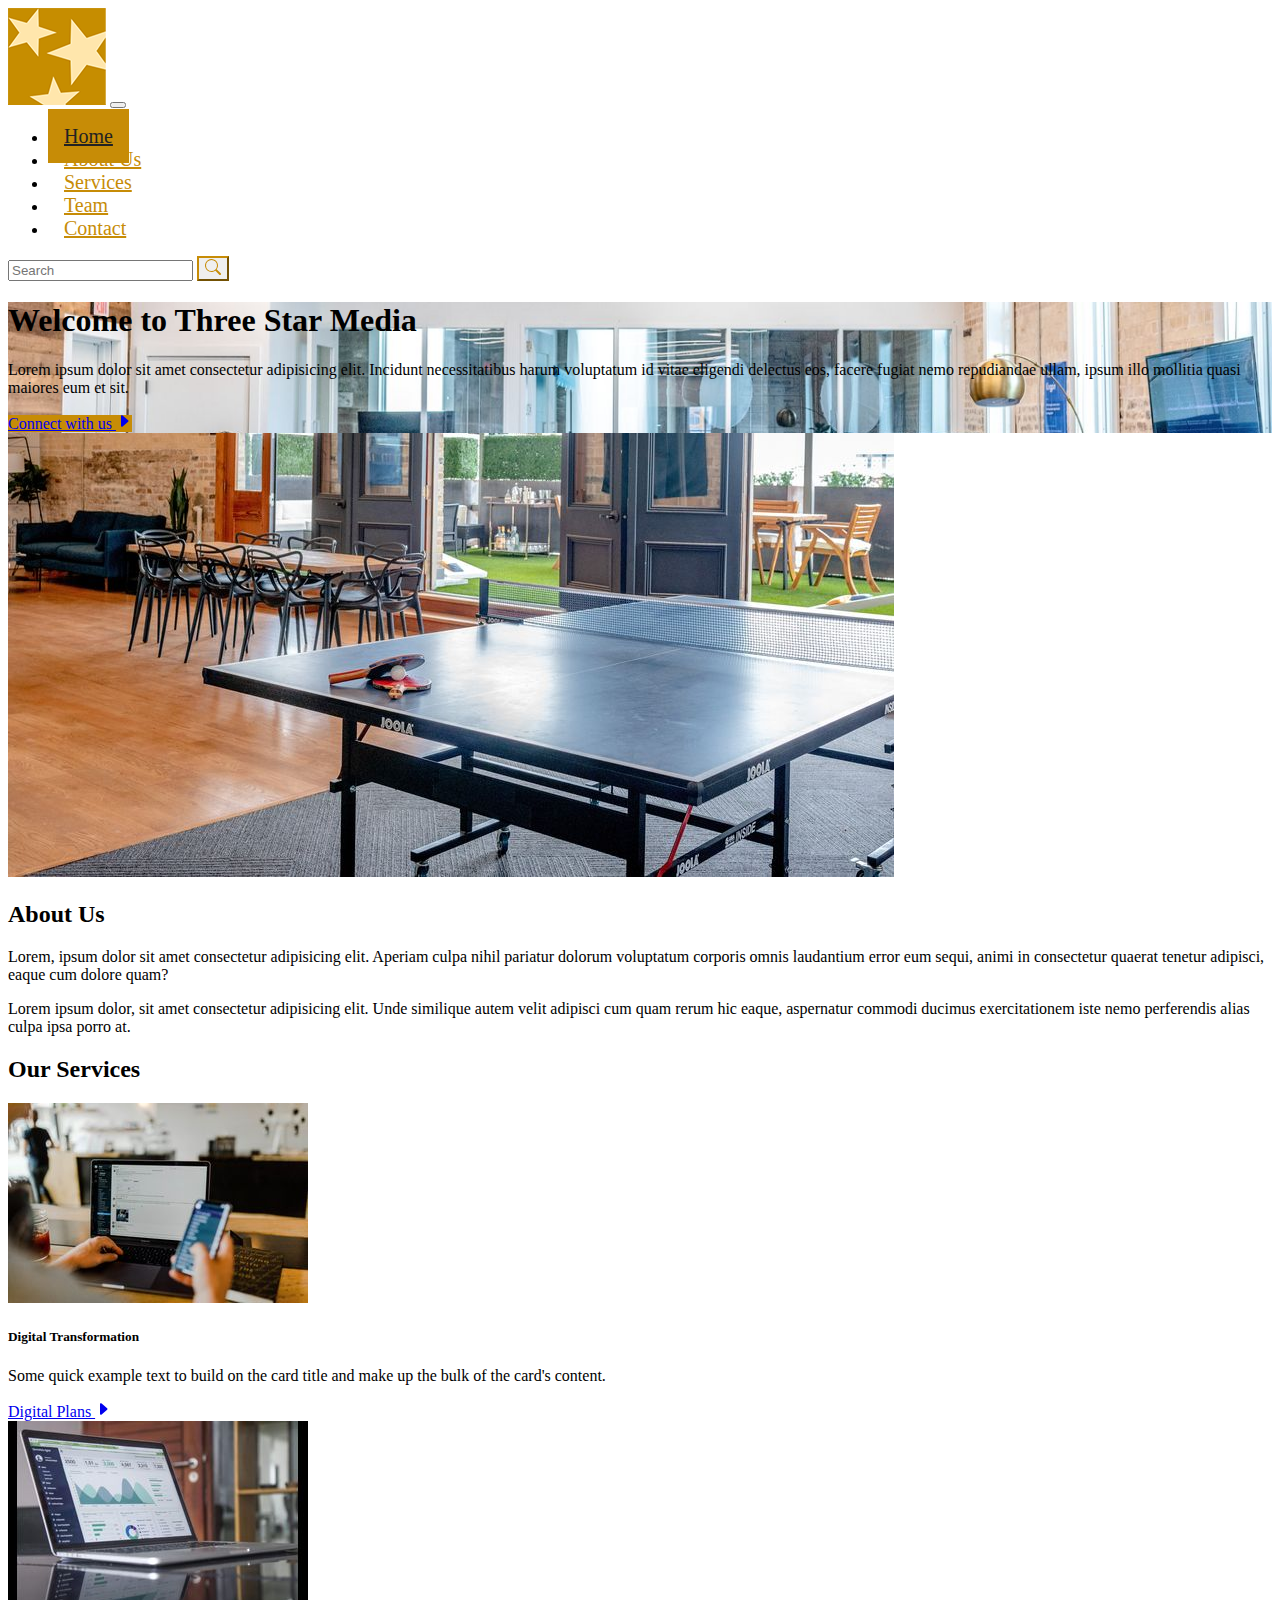
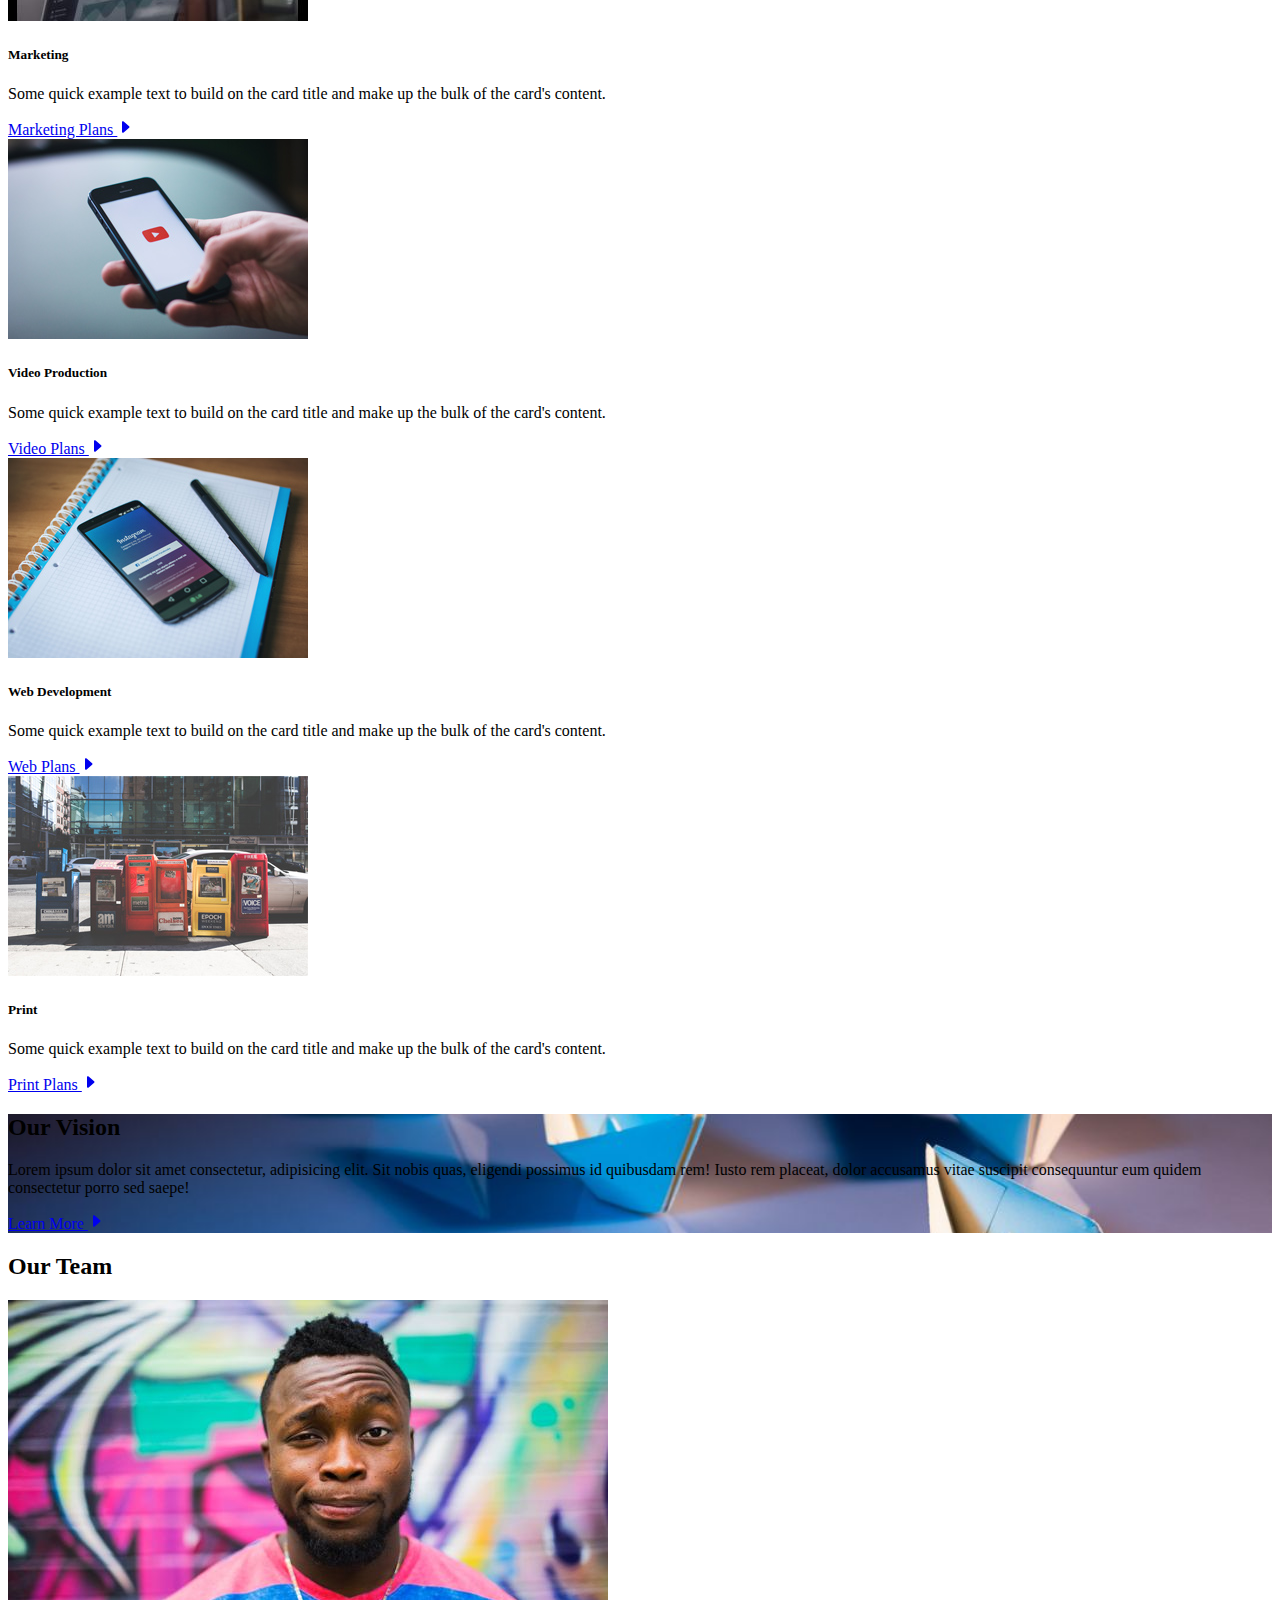
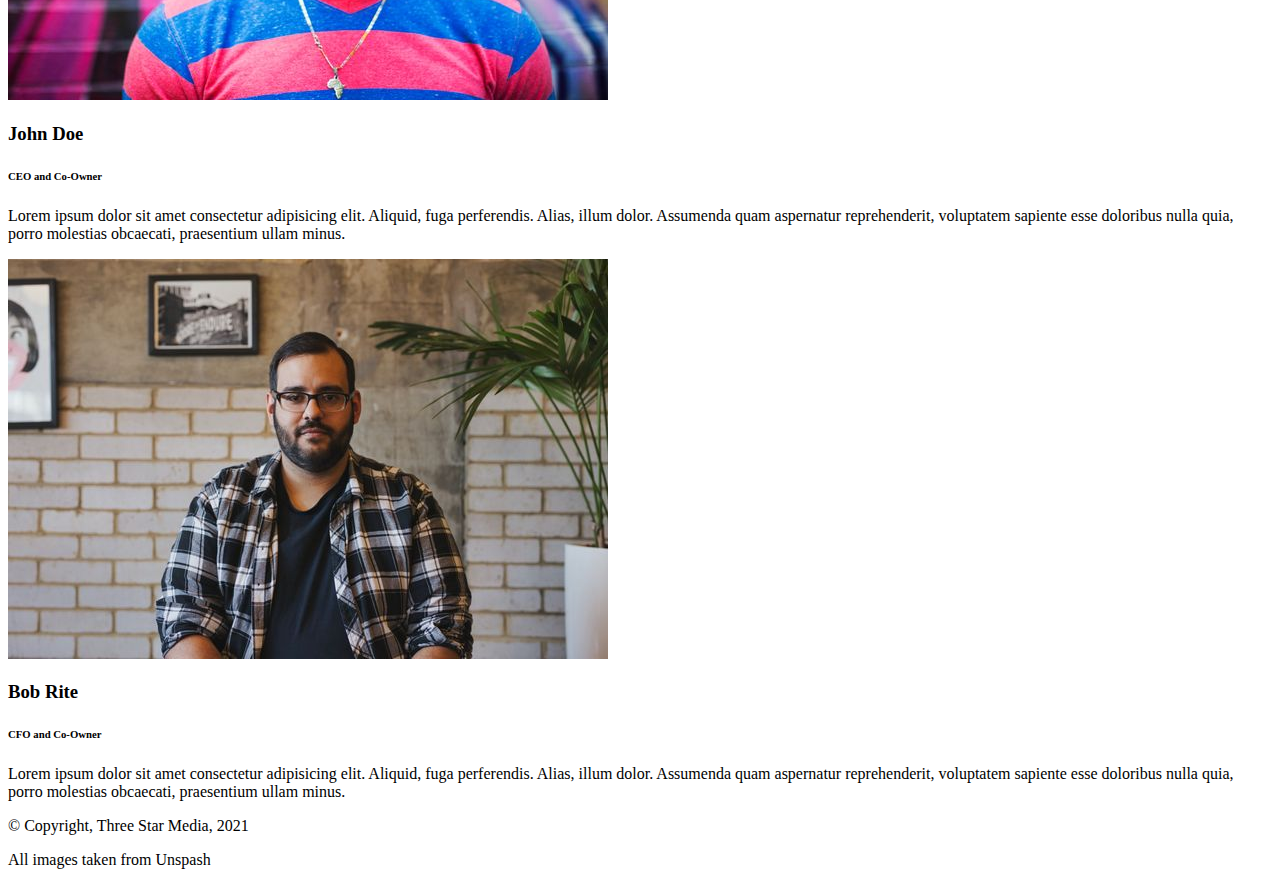
==== index.html @ 0e9509ab "Adds week 10 demo" ====
<!doctype html>
<html lang="en">

<head>
  <!-- Required meta tags -->
  <meta charset="utf-8">
  <meta name="viewport" content="width=device-width, initial-scale=1">

  <!-- Bootstrap CSS -->
  <link href="https://cdn.jsdelivr.net/npm/bootstrap@5.1.3/dist/css/bootstrap.min.css" rel="stylesheet" integrity="sha384-1BmE4kWBq78iYhFldvKuhfTAU6auU8tT94WrHftjDbrCEXSU1oBoqyl2QvZ6jIW3" crossorigin="anonymous">
  <link rel="stylesheet" href="css/main.css">
  <title>Three Star Media</title>
</head>

<body>
  <header class="bg-dark">
    <!--
      Change the expand-lg to -md 
      Change to navbar-dark bg-dark
    -->
    <nav class="navbar navbar-expand-md navbar-dark bg-dark">
      <!-- change container-fluid to container -->
      <div class="container-xl">
        <a class="navbar-brand" href="#"><img src="images/logo.png" alt="Three Star Media Logo"></a>
        <button class="navbar-toggler" type="button" data-bs-toggle="collapse" data-bs-target="#navbarSupportedContent" aria-controls="navbarSupportedContent" aria-expanded="false" aria-label="Toggle navigation">
          <span class="navbar-toggler-icon"></span>
        </button>
        <div class="collapse navbar-collapse" id="navbarSupportedContent">
          <ul class="navbar-nav me-auto mb-2 mb-lg-0">
            <li class="nav-item">
              <a class="nav-link active" aria-current="page" href="#">Home</a>
            </li>
            <li class="nav-item">
              <a class="nav-link text-primary" aria-current="page" href="#">About Us</a>
            </li>
            <li class="nav-item">
              <a class="nav-link text-primary" aria-current="page" href="#">Services</a>
            </li>
            <li class="nav-item">
              <a class="nav-link text-primary" aria-current="page" href="#">Team</a>
            </li>
            <li class="nav-item">
              <a class="nav-link text-primary" aria-current="page" href="#">Contact</a>
            </li>
          </ul>
          <form class="d-flex">
            <!-- Remove me-2 margin 
              Add rounded-0-->
            <input class="form-control rounded-0" type="search" placeholder="Search" aria-label="Search">
            <!-- Add btn-outline-primary rounded-0 -->
            <button class="btn btn-outline-primary rounded-0" type="submit">
              <svg xmlns="http://www.w3.org/2000/svg" width="16" height="16" fill="currentColor" class="bi bi-search" viewBox="0 0 16 16">
                <path d="M11.742 10.344a6.5 6.5 0 1 0-1.397 1.398h-.001c.03.04.062.078.098.115l3.85 3.85a1 1 0 0 0 1.415-1.414l-3.85-3.85a1.007 1.007 0 0 0-.115-.1zM12 6.5a5.5 5.5 0 1 1-11 0 5.5 5.5 0 0 1 11 0z" />
              </svg>
            </button>
          </form>
        </div>
      </div>
    </nav>
  </header>
  <main>
    <!-- **** Banner Section **** -->
    <section class="banner py-5">
      <div class="container banner-info bg-dark text-light bg-opacity-75 pt-4 pb-2">
        <h1 class="display-1">Welcome to Three Star Media</h1>
        <p>Lorem ipsum dolor sit amet consectetur adipisicing elit. Incidunt necessitatibus harum voluptatum id vitae eligendi delectus eos, facere fugiat nemo repudiandae ullam, ipsum illo mollitia quasi maiores eum et sit.</p>
        <a href="#" class="btn btn-primary text-dark">Connect with us <svg xmlns="http://www.w3.org/2000/svg" width="16" height="16" fill="currentColor" class="bi bi-caret-right-fill" viewBox="0 0 16 16">
            <path d="m12.14 8.753-5.482 4.796c-.646.566-1.658.106-1.658-.753V3.204a1 1 0 0 1 1.659-.753l5.48 4.796a1 1 0 0 1 0 1.506z" />
          </svg></a>
      </div>
    </section>
    <!-- **** About Us Section **** -->
    <section class="bg-secondary py-4">
      <div class="container-xl">
        <div class="row">
          <div class="col-sm">
            <img src="images/about-us.jpg" alt="image of the office ping pong table" class="img-fluid">
          </div>
          <div class="col-sm">
            <h2 class="display-4 fw-bold">About Us</h2>
            <p>Lorem, ipsum dolor sit amet consectetur adipisicing elit. Aperiam culpa nihil pariatur dolorum voluptatum corporis omnis laudantium error eum sequi, animi in consectetur quaerat tenetur adipisci, eaque cum dolore quam?</p>
            <p>Lorem ipsum dolor, sit amet consectetur adipisicing elit. Unde similique autem velit adipisci cum quam rerum hic eaque, aspernatur commodi ducimus exercitationem iste nemo perferendis alias culpa ipsa porro at.</p>
          </div>
        </div>
      </div>
    </section>
    <!-- **** Services Section **** -->
    <section class="container-xl my-4">
      <h2 class="display-4 fw-bold">Our Services</h2>
      <div class="row gy-4">
        <!-- add px-0 remove style -->
        <div class="col-md-6">
          <div class="card bg-secondary rounded-0 border-0 h-100">
            <img src="images/digital.jpg" class="card-img-top" alt="user on a laptop and smartphone">
            <div class="card-body">
              <h5 class="card-title">Digital Transformation</h5>
              <p class="card-text">Some quick example text to build on the card title and make up the bulk of the card's content.</p>
              <!-- add btn-dark text-center d-block  p-4 rounded-0 -->
              <a href="#" class="btn btn-dark text-center d-block p-4 rounded-0">Digital Plans <svg xmlns="http://www.w3.org/2000/svg" width="16" height="16" fill="currentColor" class="bi bi-caret-right-fill" viewBox="0 0 16 16">
                  <path d="m12.14 8.753-5.482 4.796c-.646.566-1.658.106-1.658-.753V3.204a1 1 0 0 1 1.659-.753l5.48 4.796a1 1 0 0 1 0 1.506z" />
                </svg></a>
            </div>
          </div>
        </div>
        <div class="col-md-6">
          <div class="card bg-secondary">
            <img src="images/marketing.jpg" class="card-img-top" alt="laptop on a glass table">
            <div class="card-body">
              <h5 class="card-title">Marketing</h5>
              <p class="card-text">Some quick example text to build on the card title and make up the bulk of the card's content.</p>
              <a href="#" class="btn btn-dark text-center d-block p-4 rounded-0">Marketing Plans <svg xmlns="http://www.w3.org/2000/svg" width="16" height="16" fill="currentColor" class="bi bi-caret-right-fill" viewBox="0 0 16 16">
                  <path d="m12.14 8.753-5.482 4.796c-.646.566-1.658.106-1.658-.753V3.204a1 1 0 0 1 1.659-.753l5.48 4.796a1 1 0 0 1 0 1.506z" />
                </svg></a>
            </div>
          </div>
        </div>
        <div class="col-md-4">
          <div class="card bg-secondary">
            <img src="images/video.jpg" class="card-img-top" alt="laptop on a glass table">
            <div class="card-body">
              <h5 class="card-title">Video Production</h5>
              <p class="card-text">Some quick example text to build on the card title and make up the bulk of the card's content.</p>
              <a href="#" class="btn btn-dark text-center d-block p-4 rounded-0">Video Plans <svg xmlns="http://www.w3.org/2000/svg" width="16" height="16" fill="currentColor" class="bi bi-caret-right-fill" viewBox="0 0 16 16">
                  <path d="m12.14 8.753-5.482 4.796c-.646.566-1.658.106-1.658-.753V3.204a1 1 0 0 1 1.659-.753l5.48 4.796a1 1 0 0 1 0 1.506z" />
                </svg></a>
            </div>
          </div>
        </div>
        <div class="col-md-4">
          <div class="card bg-secondary">
            <img src="images/web.jpg" class="card-img-top" alt="laptop on a glass table">
            <div class="card-body">
              <h5 class="card-title">Web Development</h5>
              <p class="card-text">Some quick example text to build on the card title and make up the bulk of the card's content.</p>
              <a href="#" class="btn btn-dark text-center d-block p-4 rounded-0">Web Plans <svg xmlns="http://www.w3.org/2000/svg" width="16" height="16" fill="currentColor" class="bi bi-caret-right-fill" viewBox="0 0 16 16">
                  <path d="m12.14 8.753-5.482 4.796c-.646.566-1.658.106-1.658-.753V3.204a1 1 0 0 1 1.659-.753l5.48 4.796a1 1 0 0 1 0 1.506z" />
                </svg></a>
            </div>
          </div>
        </div>
        <div class="col-md-4">
          <div class="card bg-secondary">
            <img src="images/print.jpg" class="card-img-top" alt="laptop on a glass table">
            <div class="card-body">
              <h5 class="card-title">Print</h5>
              <p class="card-text">Some quick example text to build on the card title and make up the bulk of the card's content.</p>
              <a href="#" class="btn btn-dark text-center d-block p-4 rounded-0">Print Plans <svg xmlns="http://www.w3.org/2000/svg" width="16" height="16" fill="currentColor" class="bi bi-caret-right-fill" viewBox="0 0 16 16">
                  <path d="m12.14 8.753-5.482 4.796c-.646.566-1.658.106-1.658-.753V3.204a1 1 0 0 1 1.659-.753l5.48 4.796a1 1 0 0 1 0 1.506z" />
                </svg></a>
            </div>
          </div>
        </div>
      </div>
    </section>
    <!-- **** Vision Section **** -->
    <section class="vision bg-dark text-light py-4 my-4">
      <div class="container-xl">
        <h2>Our Vision</h2>
        <p>Lorem ipsum dolor sit amet consectetur, adipisicing elit. Sit nobis quas, eligendi possimus id quibusdam rem! Iusto rem placeat, dolor accusamus vitae suscipit consequuntur eum quidem consectetur porro sed saepe!</p>
        <a href="#" class="btn btn-dark border border-primary p-4 rounded-0">Learn More
          <svg xmlns="http://www.w3.org/2000/svg" width="16" height="16" fill="currentColor" class="bi bi-caret-right-fill" viewBox="0 0 16 16">
            <path d="m12.14 8.753-5.482 4.796c-.646.566-1.658.106-1.658-.753V3.204a1 1 0 0 1 1.659-.753l5.48 4.796a1 1 0 0 1 0 1.506z" />
          </svg>
        </a>
      </div>
    </section>
    <!-- **** Our Team **** -->
    <section class="container-xl">
      <h2>Our Team</h2>
      <!-- using the row-cols from responsive -->
      <div class="row row-cols-lg-2 g-0">
        <div class="bg-secondary">
          <img src="images/john.jpg" alt="john" class="img-fluid w-100">
        </div>
        <div class="bg-secondary px-2 py-4">
          <h3>John Doe</h3>
          <h6 class="border-bottom border-4 border-primary">CEO and Co-Owner</h6>
          <p>Lorem ipsum dolor sit amet consectetur adipisicing elit. Aliquid, fuga perferendis. Alias, illum dolor. Assumenda quam aspernatur reprehenderit, voluptatem sapiente esse doloribus nulla quia, porro molestias obcaecati, praesentium ullam minus.</p>
        </div>
        <div class="bg-secondary order-lg-1">
          <img src="images/bob.jpg" alt="bob" class="img-fluid w-100">
        </div>
        <div class="bg-secondary px-2 py-4">
          <h3>Bob Rite</h3>
          <h6 class="border-bottom border-4 border-primary">CFO and Co-Owner</h6>
          <p>Lorem ipsum dolor sit amet consectetur adipisicing elit. Aliquid, fuga perferendis. Alias, illum dolor. Assumenda quam aspernatur reprehenderit, voluptatem sapiente esse doloribus nulla quia, porro molestias obcaecati, praesentium ullam minus.</p>
        </div>
      </div>
    </section>
  </main>
  <footer class="bg-dark text-primary py-4 mt-4">
    <div class="container-xl">
      <p>&copy; Copyright, Three Star Media, 2021</p>
      <p>All images taken from Unspash</p>
    </div>
  </footer>


  <!-- Option 1: Bootstrap Bundle with Popper -->
  <script src="https://cdn.jsdelivr.net/npm/bootstrap@5.1.3/dist/js/bootstrap.bundle.min.js" integrity="sha384-ka7Sk0Gln4gmtz2MlQnikT1wXgYsOg+OMhuP+IlRH9sENBO0LRn5q+8nbTov4+1p" crossorigin="anonymous"></script>


</body>

</html>
---- css/main.css ----
:root {
  --bs-blue: #C78C06;
  --bs-primary: #C78C06;
  --bs-primary-rgb: 199, 140, 6;
  --bs-secondary: #FFE6AC;
  --bs-secondary-rgb: 255, 230, 172;
  --bs-dark: #222;
  --bs-dark-rgb: 34, 34, 34;
}

.btn-primary {
  border-color: var(--bs-primary) !important;
  background-color: var(--bs-primary) !important;
}

.btn-outline-primary,
.border-primary {
  border-color: var(--bs-primary) !important;
}

.btn-outline-primary {
  color: var(--bs-primary) !important;
}

.btn-outline-primary:hover {
  background-color: var(--bs-primary) !important;
  color: var(--bs-dark) !important;
}

.navbar-dark .navbar-nav .nav-link {
  color: var(--bs-primary);
  font-size: 1.25rem;
  padding: 1rem;
}

.navbar-dark .navbar-nav .nav-link.active,
.navbar-dark .navbar-nav .show>.nav-link,
.navbar-dark .navbar-nav .nav-link:focus,
.navbar-dark .navbar-nav .nav-link:hover {
  color: var(--bs-dark);
  background-color: var(--bs-primary);
}

.banner {
  background: var(--bs-dark) url(../images/main-banner.jpg) no-repeat center;
  background-size: cover;
}

.vision {
  background: var(--bs-dark) url(../images/vision.jpg) no-repeat center;
  background-size: cover;
}
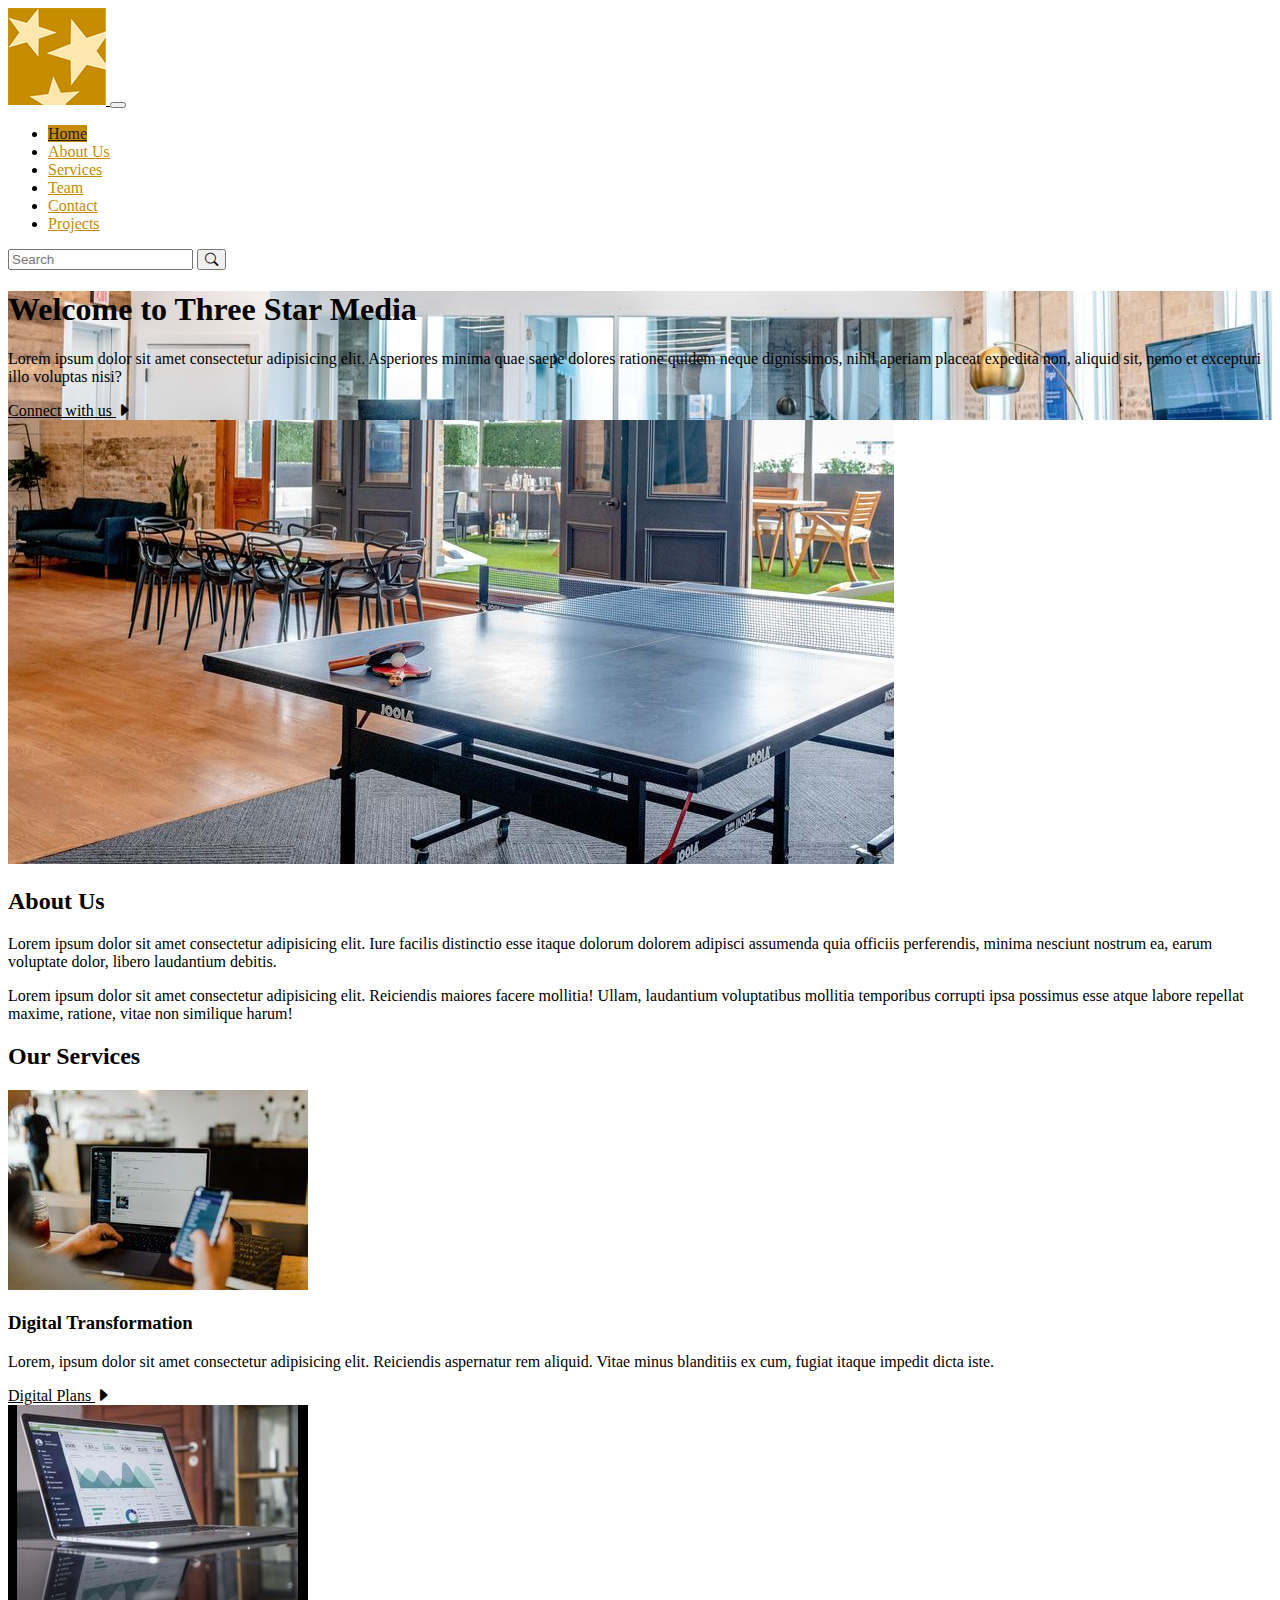
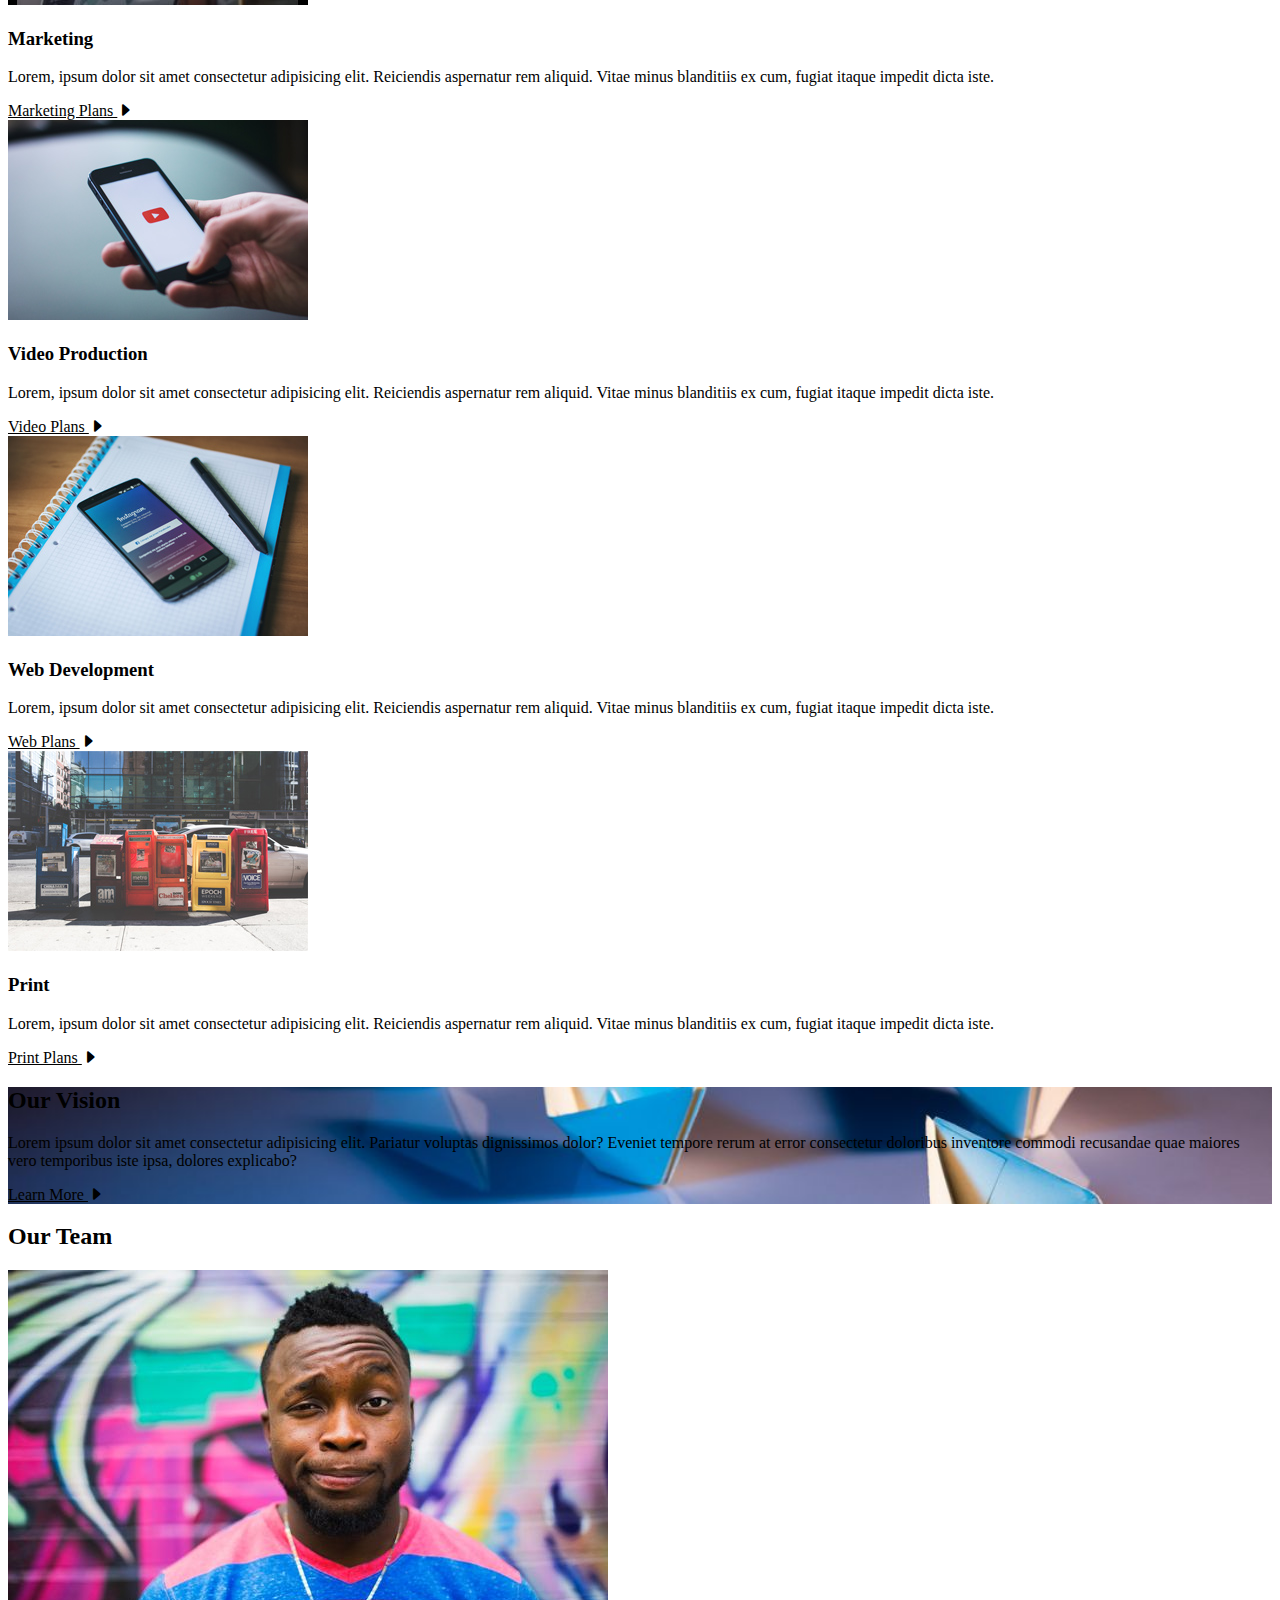
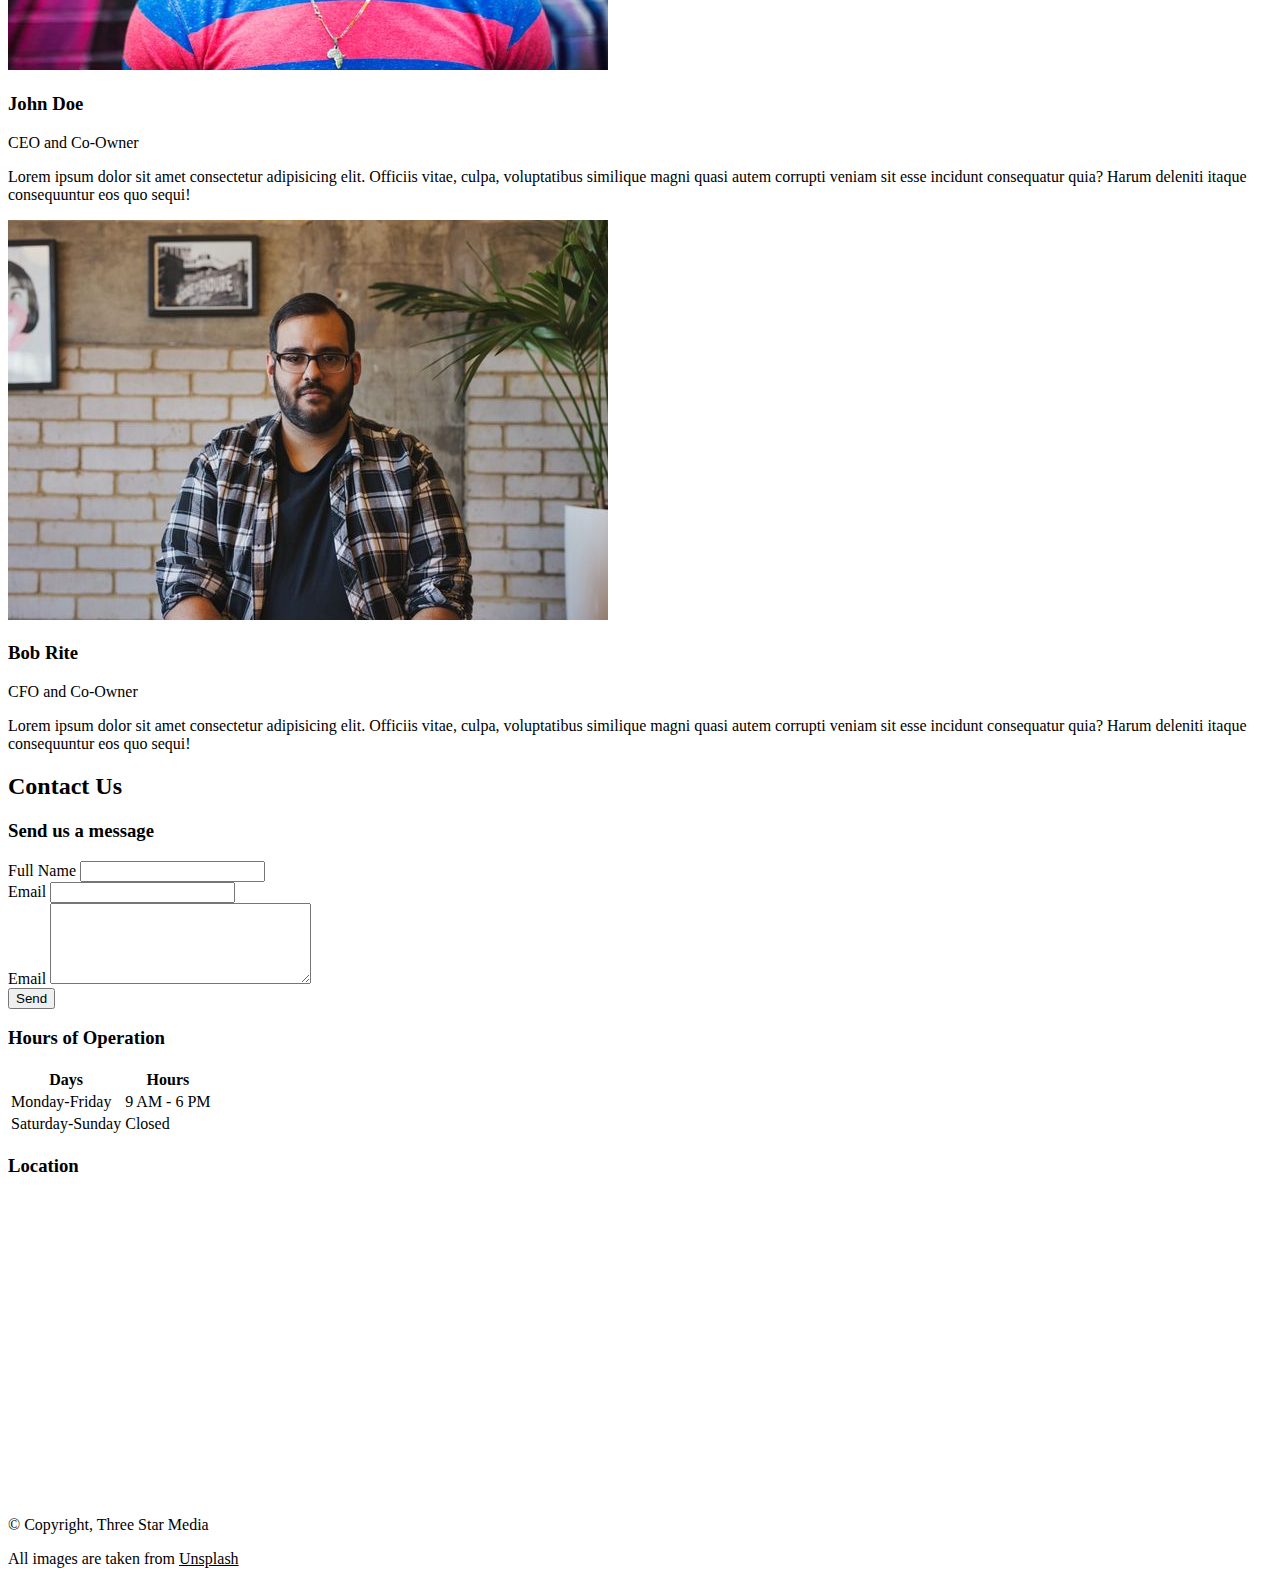
==== commit 1cab98b9: "updates to new example" ====
--- a/index.html
+++ b/index.html
@@ -2,56 +2,52 @@
 <html lang="en">
 
 <head>
-  <!-- Required meta tags -->
   <meta charset="utf-8">
   <meta name="viewport" content="width=device-width, initial-scale=1">
-
+  <title>Three Star Media</title>
   <!-- Bootstrap CSS -->
-  <link href="https://cdn.jsdelivr.net/npm/bootstrap@5.1.3/dist/css/bootstrap.min.css" rel="stylesheet" integrity="sha384-1BmE4kWBq78iYhFldvKuhfTAU6auU8tT94WrHftjDbrCEXSU1oBoqyl2QvZ6jIW3" crossorigin="anonymous">
+  <link href="https://cdn.jsdelivr.net/npm/bootstrap@5.2.2/dist/css/bootstrap.min.css" rel="stylesheet" integrity="sha384-Zenh87qX5JnK2Jl0vWa8Ck2rdkQ2Bzep5IDxbcnCeuOxjzrPF/et3URy9Bv1WTRi" crossorigin="anonymous">
+  <!-- Bootstrap Icons -->
+  <link rel="stylesheet" href="https://cdn.jsdelivr.net/npm/bootstrap-icons@1.9.1/font/bootstrap-icons.css">
+  <!-- Custom CSS -->
   <link rel="stylesheet" href="css/main.css">
-  <title>Three Star Media</title>
 </head>
 
 <body>
   <header class="bg-dark">
-    <!--
-      Change the expand-lg to -md 
-      Change to navbar-dark bg-dark
-    -->
-    <nav class="navbar navbar-expand-md navbar-dark bg-dark">
-      <!-- change container-fluid to container -->
+    <nav class="navbar navbar-dark bg-dark navbar-expand-md">
       <div class="container-xl">
-        <a class="navbar-brand" href="#"><img src="images/logo.png" alt="Three Star Media Logo"></a>
+        <a class="navbar-brand" href="#">
+          <img src="images/logo.png" alt="Three Star Media Logo">
+        </a>
         <button class="navbar-toggler" type="button" data-bs-toggle="collapse" data-bs-target="#navbarSupportedContent" aria-controls="navbarSupportedContent" aria-expanded="false" aria-label="Toggle navigation">
           <span class="navbar-toggler-icon"></span>
         </button>
         <div class="collapse navbar-collapse" id="navbarSupportedContent">
           <ul class="navbar-nav me-auto mb-2 mb-lg-0">
             <li class="nav-item">
-              <a class="nav-link active" aria-current="page" href="#">Home</a>
-            </li>
-            <li class="nav-item">
-              <a class="nav-link text-primary" aria-current="page" href="#">About Us</a>
-            </li>
-            <li class="nav-item">
-              <a class="nav-link text-primary" aria-current="page" href="#">Services</a>
-            </li>
-            <li class="nav-item">
-              <a class="nav-link text-primary" aria-current="page" href="#">Team</a>
-            </li>
-            <li class="nav-item">
-              <a class="nav-link text-primary" aria-current="page" href="#">Contact</a>
+              <a class="nav-link active" aria-current="page" href="#home">Home</a>
+            </li>
+            <li class="nav-item">
+              <a class="nav-link" href="#about">About Us</a>
+            </li>
+            <li class="nav-item">
+              <a class="nav-link" href="#services">Services</a>
+            </li>
+            <li class="nav-item">
+              <a class="nav-link" href="#team">Team</a>
+            </li>
+            <li class="nav-item">
+              <a class="nav-link" href="#contact">Contact</a>
+            </li>
+            <li class="nav-item">
+              <a class="nav-link" href="projects.html">Projects</a>
             </li>
           </ul>
-          <form class="d-flex">
-            <!-- Remove me-2 margin 
-              Add rounded-0-->
+          <form class="d-flex" role="search">
             <input class="form-control rounded-0" type="search" placeholder="Search" aria-label="Search">
-            <!-- Add btn-outline-primary rounded-0 -->
             <button class="btn btn-outline-primary rounded-0" type="submit">
-              <svg xmlns="http://www.w3.org/2000/svg" width="16" height="16" fill="currentColor" class="bi bi-search" viewBox="0 0 16 16">
-                <path d="M11.742 10.344a6.5 6.5 0 1 0-1.397 1.398h-.001c.03.04.062.078.098.115l3.85 3.85a1 1 0 0 0 1.415-1.414l-3.85-3.85a1.007 1.007 0 0 0-.115-.1zM12 6.5a5.5 5.5 0 1 1-11 0 5.5 5.5 0 0 1 11 0z" />
-              </svg>
+              <i class="bi bi-search"></i>
             </button>
           </form>
         </div>
@@ -59,147 +55,172 @@
     </nav>
   </header>
   <main>
-    <!-- **** Banner Section **** -->
-    <section class="banner py-5">
-      <div class="container banner-info bg-dark text-light bg-opacity-75 pt-4 pb-2">
+    <section class="banner py-5" id="home">
+      <div class="container-xl banner-info bg-dark bg-opacity-75 text-light py-4">
         <h1 class="display-1">Welcome to Three Star Media</h1>
-        <p>Lorem ipsum dolor sit amet consectetur adipisicing elit. Incidunt necessitatibus harum voluptatum id vitae eligendi delectus eos, facere fugiat nemo repudiandae ullam, ipsum illo mollitia quasi maiores eum et sit.</p>
-        <a href="#" class="btn btn-primary text-dark">Connect with us <svg xmlns="http://www.w3.org/2000/svg" width="16" height="16" fill="currentColor" class="bi bi-caret-right-fill" viewBox="0 0 16 16">
-            <path d="m12.14 8.753-5.482 4.796c-.646.566-1.658.106-1.658-.753V3.204a1 1 0 0 1 1.659-.753l5.48 4.796a1 1 0 0 1 0 1.506z" />
-          </svg></a>
+        <p>Lorem ipsum dolor sit amet consectetur adipisicing elit. Asperiores minima quae saepe dolores ratione quidem neque dignissimos, nihil aperiam placeat expedita non, aliquid sit, nemo et excepturi illo voluptas nisi?</p>
+        <a href="#contact" class="btn btn-primary text-dark rounded-0 p-3">Connect with us <i class="bi bi-caret-right-fill"></i></a>
       </div>
     </section>
-    <!-- **** About Us Section **** -->
-    <section class="bg-secondary py-4">
+    <!-- About Us Section -->
+    <section id="about" class="bg-secondary p-2">
       <div class="container-xl">
         <div class="row">
           <div class="col-sm">
-            <img src="images/about-us.jpg" alt="image of the office ping pong table" class="img-fluid">
+            <img src="images/about-us.jpg" alt="office ping-pong table" class="img-fluid">
           </div>
           <div class="col-sm">
-            <h2 class="display-4 fw-bold">About Us</h2>
-            <p>Lorem, ipsum dolor sit amet consectetur adipisicing elit. Aperiam culpa nihil pariatur dolorum voluptatum corporis omnis laudantium error eum sequi, animi in consectetur quaerat tenetur adipisci, eaque cum dolore quam?</p>
-            <p>Lorem ipsum dolor, sit amet consectetur adipisicing elit. Unde similique autem velit adipisci cum quam rerum hic eaque, aspernatur commodi ducimus exercitationem iste nemo perferendis alias culpa ipsa porro at.</p>
-          </div>
-        </div>
+            <h2 class="display-4">About Us</h2>
+            <p>Lorem ipsum dolor sit amet consectetur adipisicing elit. Iure facilis distinctio esse itaque dolorum dolorem adipisci assumenda quia officiis perferendis, minima nesciunt nostrum ea, earum voluptate dolor, libero laudantium debitis.</p>
+            <p>Lorem ipsum dolor sit amet consectetur adipisicing elit. Reiciendis maiores facere mollitia! Ullam, laudantium voluptatibus mollitia temporibus corrupti ipsa possimus esse atque labore repellat maxime, ratione, vitae non similique harum!</p>
+          </div><!-- closes col-sm -->
+        </div><!-- closes row -->
+      </div><!-- closes container-xl -->
+    </section>
+    <!-- Services Section -->
+    <section class="container-xl my-4" id="services">
+      <h2 class="display-4">Our Services</h2>
+      <div class="row g-2">
+        <div class="col-md-6">
+          <div class="card bg-secondary rounded-0 border-0">
+            <img src="images/digital.jpg" class="card-img-top rounded-0" alt="used on a laptop and smartphone">
+            <div class="card-body">
+              <h3 class="card-title">Digital Transformation</h3>
+              <p class="card-text">Lorem, ipsum dolor sit amet consectetur adipisicing elit. Reiciendis aspernatur rem aliquid. Vitae minus blanditiis ex cum, fugiat itaque impedit dicta iste.</p>
+              <a href="#" class="btn btn-dark rounded-0 p-3 text-center d-block">Digital Plans <i class="bi bi-caret-right-fill"></i></a>
+            </div><!-- closes .card-body -->
+          </div><!-- closes .card  -->
+        </div><!-- closes .col-md -->
+        <div class="col-md-6">
+          <div class="card bg-secondary rounded-0 border-0">
+            <img src="images/marketing.jpg" class="card-img-top rounded-0" alt="laptop on a desk">
+            <div class="card-body">
+              <h3 class="card-title">Marketing</h3>
+              <p class="card-text">Lorem, ipsum dolor sit amet consectetur adipisicing elit. Reiciendis aspernatur rem aliquid. Vitae minus blanditiis ex cum, fugiat itaque impedit dicta iste.</p>
+              <a href="#" class="btn btn-dark rounded-0 p-3 text-center d-block">Marketing Plans <i class="bi bi-caret-right-fill"></i></a>
+            </div><!-- closes .card-body -->
+          </div><!-- closes .card  -->
+        </div>
+        <div class="col-md-4">
+          <div class="card bg-secondary rounded-0 border-0">
+            <img src="images/video.jpg" class="card-img-top rounded-0" alt="user opening YouTube on smartphone">
+            <div class="card-body">
+              <h3 class="card-title">Video Production</h3>
+              <p class="card-text">Lorem, ipsum dolor sit amet consectetur adipisicing elit. Reiciendis aspernatur rem aliquid. Vitae minus blanditiis ex cum, fugiat itaque impedit dicta iste.</p>
+              <a href="#" class="btn btn-dark rounded-0 p-3 text-center d-block">Video Plans <i class="bi bi-caret-right-fill"></i></a>
+            </div><!-- closes .card-body -->
+          </div><!-- closes .card  -->
+        </div>
+        <div class="col-md-4">
+          <div class="card bg-secondary rounded-0 border-0">
+            <img src="images/web.jpg" class="card-img-top rounded-0" alt="smartphone and a pen on a notebook">
+            <div class="card-body">
+              <h3 class="card-title">Web Development</h3>
+              <p class="card-text">Lorem, ipsum dolor sit amet consectetur adipisicing elit. Reiciendis aspernatur rem aliquid. Vitae minus blanditiis ex cum, fugiat itaque impedit dicta iste.</p>
+              <a href="#" class="btn btn-dark rounded-0 p-3 text-center d-block">Web Plans <i class="bi bi-caret-right-fill"></i></a>
+            </div><!-- closes .card-body -->
+          </div><!-- closes .card  -->
+        </div>
+        <div class="col-md-4">
+          <div class="card bg-secondary rounded-0 border-0">
+            <img src="images/print.jpg" class="card-img-top rounded-0" alt="row of mailboxes">
+            <div class="card-body">
+              <h3 class="card-title">Print</h3>
+              <p class="card-text">Lorem, ipsum dolor sit amet consectetur adipisicing elit. Reiciendis aspernatur rem aliquid. Vitae minus blanditiis ex cum, fugiat itaque impedit dicta iste.</p>
+              <a href="#" class="btn btn-dark rounded-0 p-3 text-center d-block">Print Plans <i class="bi bi-caret-right-fill"></i></a>
+            </div><!-- closes .card-body -->
+          </div><!-- closes .card  -->
+        </div><!-- closes .col-md -->
+      </div><!-- closes .row -->
+    </section>
+    <!-- Vision Section -->
+    <section class="vision bg-dark text-light py-4">
+      <div class="container-xl">
+        <h2 class="display-4">Our Vision</h2>
+        <p>Lorem ipsum dolor sit amet consectetur adipisicing elit. Pariatur voluptas dignissimos dolor? Eveniet tempore rerum at error consectetur doloribus inventore commodi recusandae quae maiores vero temporibus iste ipsa, dolores explicabo?</p>
+        <a href="#" class="btn btn-dark border border-primary rounded-0 p-3">Learn More <i class="bi bi-caret-right-fill"></i></a>
       </div>
     </section>
-    <!-- **** Services Section **** -->
-    <section class="container-xl my-4">
-      <h2 class="display-4 fw-bold">Our Services</h2>
-      <div class="row gy-4">
-        <!-- add px-0 remove style -->
-        <div class="col-md-6">
-          <div class="card bg-secondary rounded-0 border-0 h-100">
-            <img src="images/digital.jpg" class="card-img-top" alt="user on a laptop and smartphone">
-            <div class="card-body">
-              <h5 class="card-title">Digital Transformation</h5>
-              <p class="card-text">Some quick example text to build on the card title and make up the bulk of the card's content.</p>
-              <!-- add btn-dark text-center d-block  p-4 rounded-0 -->
-              <a href="#" class="btn btn-dark text-center d-block p-4 rounded-0">Digital Plans <svg xmlns="http://www.w3.org/2000/svg" width="16" height="16" fill="currentColor" class="bi bi-caret-right-fill" viewBox="0 0 16 16">
-                  <path d="m12.14 8.753-5.482 4.796c-.646.566-1.658.106-1.658-.753V3.204a1 1 0 0 1 1.659-.753l5.48 4.796a1 1 0 0 1 0 1.506z" />
-                </svg></a>
-            </div>
-          </div>
-        </div>
-        <div class="col-md-6">
-          <div class="card bg-secondary">
-            <img src="images/marketing.jpg" class="card-img-top" alt="laptop on a glass table">
-            <div class="card-body">
-              <h5 class="card-title">Marketing</h5>
-              <p class="card-text">Some quick example text to build on the card title and make up the bulk of the card's content.</p>
-              <a href="#" class="btn btn-dark text-center d-block p-4 rounded-0">Marketing Plans <svg xmlns="http://www.w3.org/2000/svg" width="16" height="16" fill="currentColor" class="bi bi-caret-right-fill" viewBox="0 0 16 16">
-                  <path d="m12.14 8.753-5.482 4.796c-.646.566-1.658.106-1.658-.753V3.204a1 1 0 0 1 1.659-.753l5.48 4.796a1 1 0 0 1 0 1.506z" />
-                </svg></a>
-            </div>
-          </div>
-        </div>
-        <div class="col-md-4">
-          <div class="card bg-secondary">
-            <img src="images/video.jpg" class="card-img-top" alt="laptop on a glass table">
-            <div class="card-body">
-              <h5 class="card-title">Video Production</h5>
-              <p class="card-text">Some quick example text to build on the card title and make up the bulk of the card's content.</p>
-              <a href="#" class="btn btn-dark text-center d-block p-4 rounded-0">Video Plans <svg xmlns="http://www.w3.org/2000/svg" width="16" height="16" fill="currentColor" class="bi bi-caret-right-fill" viewBox="0 0 16 16">
-                  <path d="m12.14 8.753-5.482 4.796c-.646.566-1.658.106-1.658-.753V3.204a1 1 0 0 1 1.659-.753l5.48 4.796a1 1 0 0 1 0 1.506z" />
-                </svg></a>
-            </div>
-          </div>
-        </div>
-        <div class="col-md-4">
-          <div class="card bg-secondary">
-            <img src="images/web.jpg" class="card-img-top" alt="laptop on a glass table">
-            <div class="card-body">
-              <h5 class="card-title">Web Development</h5>
-              <p class="card-text">Some quick example text to build on the card title and make up the bulk of the card's content.</p>
-              <a href="#" class="btn btn-dark text-center d-block p-4 rounded-0">Web Plans <svg xmlns="http://www.w3.org/2000/svg" width="16" height="16" fill="currentColor" class="bi bi-caret-right-fill" viewBox="0 0 16 16">
-                  <path d="m12.14 8.753-5.482 4.796c-.646.566-1.658.106-1.658-.753V3.204a1 1 0 0 1 1.659-.753l5.48 4.796a1 1 0 0 1 0 1.506z" />
-                </svg></a>
-            </div>
-          </div>
-        </div>
-        <div class="col-md-4">
-          <div class="card bg-secondary">
-            <img src="images/print.jpg" class="card-img-top" alt="laptop on a glass table">
-            <div class="card-body">
-              <h5 class="card-title">Print</h5>
-              <p class="card-text">Some quick example text to build on the card title and make up the bulk of the card's content.</p>
-              <a href="#" class="btn btn-dark text-center d-block p-4 rounded-0">Print Plans <svg xmlns="http://www.w3.org/2000/svg" width="16" height="16" fill="currentColor" class="bi bi-caret-right-fill" viewBox="0 0 16 16">
-                  <path d="m12.14 8.753-5.482 4.796c-.646.566-1.658.106-1.658-.753V3.204a1 1 0 0 1 1.659-.753l5.48 4.796a1 1 0 0 1 0 1.506z" />
-                </svg></a>
-            </div>
-          </div>
-        </div>
-      </div>
-    </section>
-    <!-- **** Vision Section **** -->
-    <section class="vision bg-dark text-light py-4 my-4">
-      <div class="container-xl">
-        <h2>Our Vision</h2>
-        <p>Lorem ipsum dolor sit amet consectetur, adipisicing elit. Sit nobis quas, eligendi possimus id quibusdam rem! Iusto rem placeat, dolor accusamus vitae suscipit consequuntur eum quidem consectetur porro sed saepe!</p>
-        <a href="#" class="btn btn-dark border border-primary p-4 rounded-0">Learn More
-          <svg xmlns="http://www.w3.org/2000/svg" width="16" height="16" fill="currentColor" class="bi bi-caret-right-fill" viewBox="0 0 16 16">
-            <path d="m12.14 8.753-5.482 4.796c-.646.566-1.658.106-1.658-.753V3.204a1 1 0 0 1 1.659-.753l5.48 4.796a1 1 0 0 1 0 1.506z" />
-          </svg>
-        </a>
-      </div>
-    </section>
-    <!-- **** Our Team **** -->
-    <section class="container-xl">
-      <h2>Our Team</h2>
-      <!-- using the row-cols from responsive -->
-      <div class="row row-cols-lg-2 g-0">
-        <div class="bg-secondary">
-          <img src="images/john.jpg" alt="john" class="img-fluid w-100">
-        </div>
-        <div class="bg-secondary px-2 py-4">
+    <!-- Our Team Section -->
+    <section class="container-xl" id="team">
+      <h2 class="display-4">Our Team</h2>
+      <div class="row row-cols-md-2 g-0">
+        <div>
+          <img src="images/john.jpg" alt="image of John" class="img-fluid w-100">
+        </div><!-- closes img div -->
+        <div class="bg-secondary py-4 px-2 mb-2 mb-md-0">
           <h3>John Doe</h3>
-          <h6 class="border-bottom border-4 border-primary">CEO and Co-Owner</h6>
-          <p>Lorem ipsum dolor sit amet consectetur adipisicing elit. Aliquid, fuga perferendis. Alias, illum dolor. Assumenda quam aspernatur reprehenderit, voluptatem sapiente esse doloribus nulla quia, porro molestias obcaecati, praesentium ullam minus.</p>
-        </div>
-        <div class="bg-secondary order-lg-1">
-          <img src="images/bob.jpg" alt="bob" class="img-fluid w-100">
-        </div>
-        <div class="bg-secondary px-2 py-4">
+          <p class="h6 border-bottom border-primary border-3">CEO and Co-Owner</p>
+          <p>Lorem ipsum dolor sit amet consectetur adipisicing elit. Officiis vitae, culpa, voluptatibus similique magni quasi autem corrupti veniam sit esse incidunt consequatur quia? Harum deleniti itaque consequuntur eos quo sequi!</p>
+        </div><!-- closes bio info -->
+        <div class="order-md-last">
+          <img src="images/bob.jpg" alt="image of Bob" class="img-fluid w-100">
+        </div><!-- closes img div -->
+        <div class="bg-secondary py-4 px-2">
           <h3>Bob Rite</h3>
-          <h6 class="border-bottom border-4 border-primary">CFO and Co-Owner</h6>
-          <p>Lorem ipsum dolor sit amet consectetur adipisicing elit. Aliquid, fuga perferendis. Alias, illum dolor. Assumenda quam aspernatur reprehenderit, voluptatem sapiente esse doloribus nulla quia, porro molestias obcaecati, praesentium ullam minus.</p>
-        </div>
-      </div>
+          <p class="h6 border-bottom border-primary border-3">CFO and Co-Owner</p>
+          <p>Lorem ipsum dolor sit amet consectetur adipisicing elit. Officiis vitae, culpa, voluptatibus similique magni quasi autem corrupti veniam sit esse incidunt consequatur quia? Harum deleniti itaque consequuntur eos quo sequi!</p>
+        </div><!-- closes bio info -->
+      </div><!-- closes .row -->
+    </section>
+    <!-- Contact Us Section -->
+    <section class="container-xl my-4" id="contact">
+      <h2 class="display-4">Contact Us</h2>
+      <div class="row g-3">
+        <div class="col-md-6">
+          <h3>Send us a message</h3>
+          <form>
+            <div class="mb-3">
+              <label for="username" class="form-label">Full Name</label>
+              <input type="text" class="form-control rounded-0" id="username">
+            </div><!-- closes name div -->
+            <div class="mb-3">
+              <label for="useremail" class="form-label">Email</label>
+              <input type="email" class="form-control rounded-0" id="useremail">
+            </div><!-- closes email div -->
+            <div class="mb-3">
+              <label for="message" class="form-label">Email</label>
+              <textarea name="message" id="message" cols="30" rows="5" class="form-control rounded-0"></textarea>
+            </div><!-- closes message div -->
+            <button type="submit" class="btn btn-dark text-primary rounded-0">Send</button>
+          </form>
+        </div><!-- closes form div -->
+        <div class="col-md-12 order-md-last">
+          <h3>Hours of Operation</h3>
+          <table class="table table-bordered border-dark">
+            <thead class="bg-secondary text-center">
+              <tr>
+                <th>Days</th>
+                <th>Hours</th>
+              </tr>
+            </thead>
+            <tbody>
+              <tr>
+                <td>Monday-Friday</td>
+                <td>9 AM - 6 PM</td>
+              </tr>
+              <tr>
+                <td>Saturday-Sunday</td>
+                <td>Closed</td>
+              </tr>
+            </tbody>
+          </table>
+        </div><!-- closes hours div -->
+        <div class="col-md-6">
+          <h3>Location</h3>
+          <iframe src="https://www.google.com/maps/embed?pb=!1m18!1m12!1m3!1d11215.776027853779!2d-75.76367009917675!3d45.349942547190416!2m3!1f0!2f0!3f0!3m2!1i1024!2i768!4f13.1!3m3!1m2!1s0x4cce0718cc4a6ad7%3A0xc6cc467725843e2b!2sAlgonquin%20College%20Ottawa%20Campus!5e0!3m2!1sen!2sca!4v1668095655088!5m2!1sen!2sca" height="300" style="border:0;" allowfullscreen="" loading="lazy" referrerpolicy="no-referrer-when-downgrade" class="w-100"></iframe>
+        </div><!-- closes map div -->
+      </div><!-- closes .row -->
     </section>
   </main>
   <footer class="bg-dark text-primary py-4 mt-4">
     <div class="container-xl">
-      <p>&copy; Copyright, Three Star Media, 2021</p>
-      <p>All images taken from Unspash</p>
+      <p>&copy; Copyright, Three Star Media</p>
+      <p>All images are taken from <a href="https://unsplash.com/explore" target="_blank">Unsplash</a></p>
     </div>
   </footer>
 
-
-  <!-- Option 1: Bootstrap Bundle with Popper -->
-  <script src="https://cdn.jsdelivr.net/npm/bootstrap@5.1.3/dist/js/bootstrap.bundle.min.js" integrity="sha384-ka7Sk0Gln4gmtz2MlQnikT1wXgYsOg+OMhuP+IlRH9sENBO0LRn5q+8nbTov4+1p" crossorigin="anonymous"></script>
-
-
+  <script src="https://cdn.jsdelivr.net/npm/bootstrap@5.2.2/dist/js/bootstrap.bundle.min.js" integrity="sha384-OERcA2EqjJCMA+/3y+gxIOqMEjwtxJY7qPCqsdltbNJuaOe923+mo//f6V8Qbsw3" crossorigin="anonymous"></script>
 </body>
 
 </html>--- a/css/main.css
+++ b/css/main.css
@@ -1,52 +1,57 @@
-:root {
-  --bs-blue: #C78C06;
+:root{
   --bs-primary: #C78C06;
+  --bs-primary-dark: #b07c02;
   --bs-primary-rgb: 199, 140, 6;
   --bs-secondary: #FFE6AC;
   --bs-secondary-rgb: 255, 230, 172;
+  --bs-blue: #C78C06;
   --bs-dark: #222;
   --bs-dark-rgb: 34, 34, 34;
 }
-
-.btn-primary {
-  border-color: var(--bs-primary) !important;
-  background-color: var(--bs-primary) !important;
+/* x-x-x-x-x-x Top navigation x-x-x-x-x-x */
+.navbar-nav .nav-link,
+.navbar-nav .nav-link:link,
+.navbar-nav .nav-link:visited{
+  color: var(--bs-primary);
 }
-
-.btn-outline-primary,
-.border-primary {
-  border-color: var(--bs-primary) !important;
+.navbar-nav .nav-link:hover,
+.navbar-nav .nav-link:focus,
+.navbar-nav .nav-link.active{
+  background-color: var(--bs-primary);
+  color: var(--bs-dark);
 }
-
+/* Navigation form */
 .btn-outline-primary {
-  color: var(--bs-primary) !important;
+  --bs-btn-color: var(--bs-primary);
+  --bs-btn-border-color: var(--bs-primary);
+  --bs-btn-hover-bg: var(--bs-primary);
+  --bs-btn-hover-border-color: var(--bs-primary);
+  --bs-btn-active-bg: var(--bs-primary);
+  --bs-btn-active-border-color: var(--bs-primary);
+  --bs-btn-disabled-color: var(--bs-primary);
+  --bs-btn-disabled-border-color: var(--bs-primary);
 }
-
-.btn-outline-primary:hover {
-  background-color: var(--bs-primary) !important;
-  color: var(--bs-dark) !important;
-}
-
-.navbar-dark .navbar-nav .nav-link {
-  color: var(--bs-primary);
-  font-size: 1.25rem;
-  padding: 1rem;
-}
-
-.navbar-dark .navbar-nav .nav-link.active,
-.navbar-dark .navbar-nav .show>.nav-link,
-.navbar-dark .navbar-nav .nav-link:focus,
-.navbar-dark .navbar-nav .nav-link:hover {
-  color: var(--bs-dark);
-  background-color: var(--bs-primary);
-}
-
-.banner {
+/* x-x-x-x-x-x Banner x-x-x-x-x-x */
+.banner{
   background: var(--bs-dark) url(../images/main-banner.jpg) no-repeat center;
   background-size: cover;
 }
+.btn-primary {
+  --bs-btn-bg: var(--bs-primary);
+  --bs-btn-border-color: var(--bs-primary);
+  --bs-btn-hover-bg: var(--bs-primary-dark);
+  --bs-btn-hover-border-color: var(--bs-primary-dark);
+  --bs-btn-active-bg: var(--bs-primary);
+  --bs-btn-active-border-color: var(--bs-primary);
+  --bs-btn-disabled-bg: var(--bs-primary-dark);
+  --bs-btn-disabled-border-color: var(--bs-primary-dark);
+}
 
-.vision {
+/* x-x-x-x-x-x Vision Section x-x-x-x-x-x */
+.vision{
   background: var(--bs-dark) url(../images/vision.jpg) no-repeat center;
   background-size: cover;
+}
+a{
+  color: inherit;
 }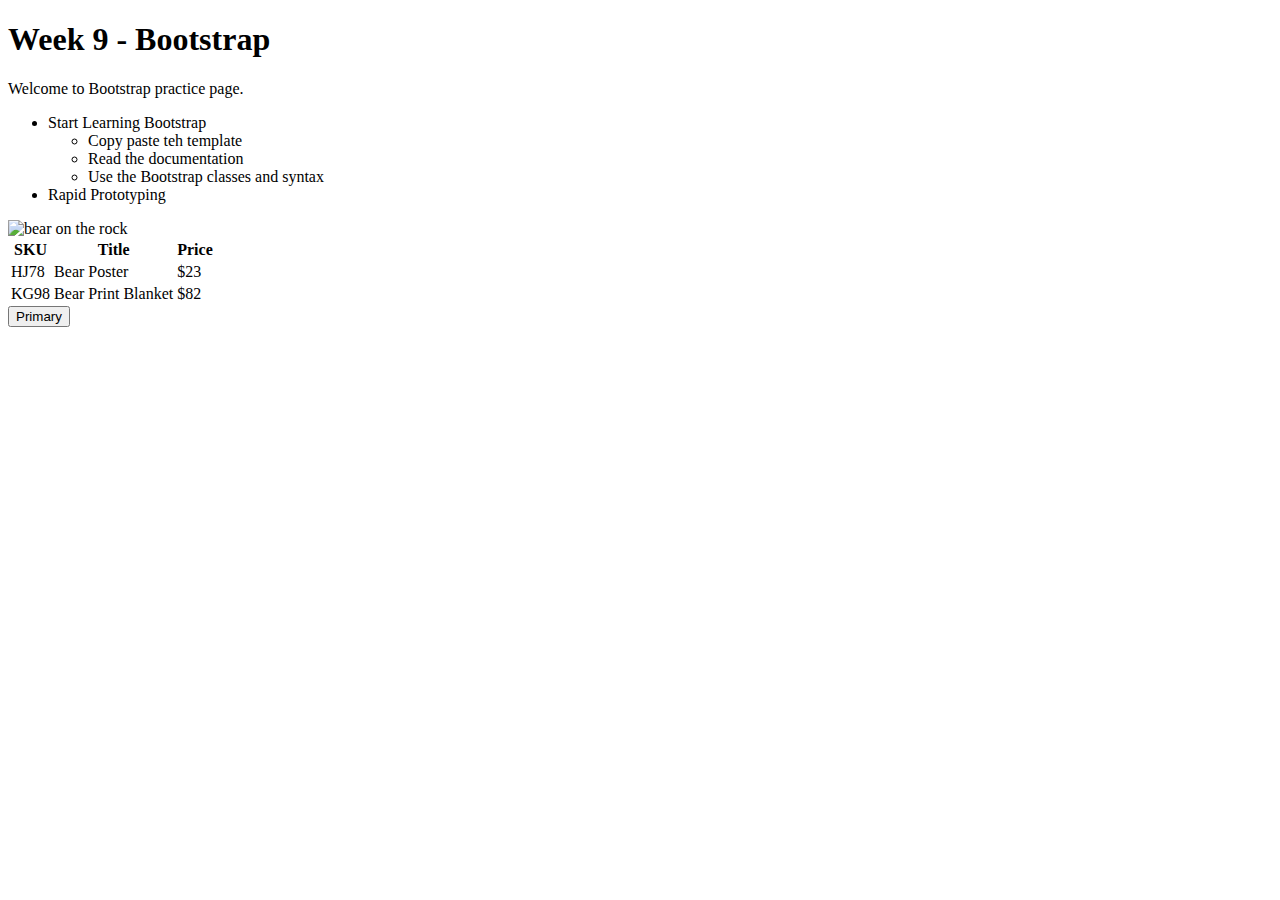
==== commit c13860f3: "adds updates from Fall 2022 lectures" ====
--- a/index.html
+++ b/index.html
@@ -4,222 +4,53 @@
 <head>
   <meta charset="utf-8">
   <meta name="viewport" content="width=device-width, initial-scale=1">
-  <title>Three Star Media</title>
+  <title>Week 9 - Bootstrap</title>
   <!-- Bootstrap CSS -->
   <link href="https://cdn.jsdelivr.net/npm/bootstrap@5.2.2/dist/css/bootstrap.min.css" rel="stylesheet" integrity="sha384-Zenh87qX5JnK2Jl0vWa8Ck2rdkQ2Bzep5IDxbcnCeuOxjzrPF/et3URy9Bv1WTRi" crossorigin="anonymous">
-  <!-- Bootstrap Icons -->
-  <link rel="stylesheet" href="https://cdn.jsdelivr.net/npm/bootstrap-icons@1.9.1/font/bootstrap-icons.css">
   <!-- Custom CSS -->
-  <link rel="stylesheet" href="css/main.css">
+  <link rel="stylesheet" href="css/demo.css">
 </head>
 
 <body>
-  <header class="bg-dark">
-    <nav class="navbar navbar-dark bg-dark navbar-expand-md">
-      <div class="container-xl">
-        <a class="navbar-brand" href="#">
-          <img src="images/logo.png" alt="Three Star Media Logo">
-        </a>
-        <button class="navbar-toggler" type="button" data-bs-toggle="collapse" data-bs-target="#navbarSupportedContent" aria-controls="navbarSupportedContent" aria-expanded="false" aria-label="Toggle navigation">
-          <span class="navbar-toggler-icon"></span>
-        </button>
-        <div class="collapse navbar-collapse" id="navbarSupportedContent">
-          <ul class="navbar-nav me-auto mb-2 mb-lg-0">
-            <li class="nav-item">
-              <a class="nav-link active" aria-current="page" href="#home">Home</a>
-            </li>
-            <li class="nav-item">
-              <a class="nav-link" href="#about">About Us</a>
-            </li>
-            <li class="nav-item">
-              <a class="nav-link" href="#services">Services</a>
-            </li>
-            <li class="nav-item">
-              <a class="nav-link" href="#team">Team</a>
-            </li>
-            <li class="nav-item">
-              <a class="nav-link" href="#contact">Contact</a>
-            </li>
-            <li class="nav-item">
-              <a class="nav-link" href="projects.html">Projects</a>
-            </li>
-          </ul>
-          <form class="d-flex" role="search">
-            <input class="form-control rounded-0" type="search" placeholder="Search" aria-label="Search">
-            <button class="btn btn-outline-primary rounded-0" type="submit">
-              <i class="bi bi-search"></i>
-            </button>
-          </form>
-        </div>
-      </div>
-    </nav>
-  </header>
-  <main>
-    <section class="banner py-5" id="home">
-      <div class="container-xl banner-info bg-dark bg-opacity-75 text-light py-4">
-        <h1 class="display-1">Welcome to Three Star Media</h1>
-        <p>Lorem ipsum dolor sit amet consectetur adipisicing elit. Asperiores minima quae saepe dolores ratione quidem neque dignissimos, nihil aperiam placeat expedita non, aliquid sit, nemo et excepturi illo voluptas nisi?</p>
-        <a href="#contact" class="btn btn-primary text-dark rounded-0 p-3">Connect with us <i class="bi bi-caret-right-fill"></i></a>
-      </div>
-    </section>
-    <!-- About Us Section -->
-    <section id="about" class="bg-secondary p-2">
-      <div class="container-xl">
-        <div class="row">
-          <div class="col-sm">
-            <img src="images/about-us.jpg" alt="office ping-pong table" class="img-fluid">
-          </div>
-          <div class="col-sm">
-            <h2 class="display-4">About Us</h2>
-            <p>Lorem ipsum dolor sit amet consectetur adipisicing elit. Iure facilis distinctio esse itaque dolorum dolorem adipisci assumenda quia officiis perferendis, minima nesciunt nostrum ea, earum voluptate dolor, libero laudantium debitis.</p>
-            <p>Lorem ipsum dolor sit amet consectetur adipisicing elit. Reiciendis maiores facere mollitia! Ullam, laudantium voluptatibus mollitia temporibus corrupti ipsa possimus esse atque labore repellat maxime, ratione, vitae non similique harum!</p>
-          </div><!-- closes col-sm -->
-        </div><!-- closes row -->
-      </div><!-- closes container-xl -->
-    </section>
-    <!-- Services Section -->
-    <section class="container-xl my-4" id="services">
-      <h2 class="display-4">Our Services</h2>
-      <div class="row g-2">
-        <div class="col-md-6">
-          <div class="card bg-secondary rounded-0 border-0">
-            <img src="images/digital.jpg" class="card-img-top rounded-0" alt="used on a laptop and smartphone">
-            <div class="card-body">
-              <h3 class="card-title">Digital Transformation</h3>
-              <p class="card-text">Lorem, ipsum dolor sit amet consectetur adipisicing elit. Reiciendis aspernatur rem aliquid. Vitae minus blanditiis ex cum, fugiat itaque impedit dicta iste.</p>
-              <a href="#" class="btn btn-dark rounded-0 p-3 text-center d-block">Digital Plans <i class="bi bi-caret-right-fill"></i></a>
-            </div><!-- closes .card-body -->
-          </div><!-- closes .card  -->
-        </div><!-- closes .col-md -->
-        <div class="col-md-6">
-          <div class="card bg-secondary rounded-0 border-0">
-            <img src="images/marketing.jpg" class="card-img-top rounded-0" alt="laptop on a desk">
-            <div class="card-body">
-              <h3 class="card-title">Marketing</h3>
-              <p class="card-text">Lorem, ipsum dolor sit amet consectetur adipisicing elit. Reiciendis aspernatur rem aliquid. Vitae minus blanditiis ex cum, fugiat itaque impedit dicta iste.</p>
-              <a href="#" class="btn btn-dark rounded-0 p-3 text-center d-block">Marketing Plans <i class="bi bi-caret-right-fill"></i></a>
-            </div><!-- closes .card-body -->
-          </div><!-- closes .card  -->
-        </div>
-        <div class="col-md-4">
-          <div class="card bg-secondary rounded-0 border-0">
-            <img src="images/video.jpg" class="card-img-top rounded-0" alt="user opening YouTube on smartphone">
-            <div class="card-body">
-              <h3 class="card-title">Video Production</h3>
-              <p class="card-text">Lorem, ipsum dolor sit amet consectetur adipisicing elit. Reiciendis aspernatur rem aliquid. Vitae minus blanditiis ex cum, fugiat itaque impedit dicta iste.</p>
-              <a href="#" class="btn btn-dark rounded-0 p-3 text-center d-block">Video Plans <i class="bi bi-caret-right-fill"></i></a>
-            </div><!-- closes .card-body -->
-          </div><!-- closes .card  -->
-        </div>
-        <div class="col-md-4">
-          <div class="card bg-secondary rounded-0 border-0">
-            <img src="images/web.jpg" class="card-img-top rounded-0" alt="smartphone and a pen on a notebook">
-            <div class="card-body">
-              <h3 class="card-title">Web Development</h3>
-              <p class="card-text">Lorem, ipsum dolor sit amet consectetur adipisicing elit. Reiciendis aspernatur rem aliquid. Vitae minus blanditiis ex cum, fugiat itaque impedit dicta iste.</p>
-              <a href="#" class="btn btn-dark rounded-0 p-3 text-center d-block">Web Plans <i class="bi bi-caret-right-fill"></i></a>
-            </div><!-- closes .card-body -->
-          </div><!-- closes .card  -->
-        </div>
-        <div class="col-md-4">
-          <div class="card bg-secondary rounded-0 border-0">
-            <img src="images/print.jpg" class="card-img-top rounded-0" alt="row of mailboxes">
-            <div class="card-body">
-              <h3 class="card-title">Print</h3>
-              <p class="card-text">Lorem, ipsum dolor sit amet consectetur adipisicing elit. Reiciendis aspernatur rem aliquid. Vitae minus blanditiis ex cum, fugiat itaque impedit dicta iste.</p>
-              <a href="#" class="btn btn-dark rounded-0 p-3 text-center d-block">Print Plans <i class="bi bi-caret-right-fill"></i></a>
-            </div><!-- closes .card-body -->
-          </div><!-- closes .card  -->
-        </div><!-- closes .col-md -->
-      </div><!-- closes .row -->
-    </section>
-    <!-- Vision Section -->
-    <section class="vision bg-dark text-light py-4">
-      <div class="container-xl">
-        <h2 class="display-4">Our Vision</h2>
-        <p>Lorem ipsum dolor sit amet consectetur adipisicing elit. Pariatur voluptas dignissimos dolor? Eveniet tempore rerum at error consectetur doloribus inventore commodi recusandae quae maiores vero temporibus iste ipsa, dolores explicabo?</p>
-        <a href="#" class="btn btn-dark border border-primary rounded-0 p-3">Learn More <i class="bi bi-caret-right-fill"></i></a>
-      </div>
-    </section>
-    <!-- Our Team Section -->
-    <section class="container-xl" id="team">
-      <h2 class="display-4">Our Team</h2>
-      <div class="row row-cols-md-2 g-0">
-        <div>
-          <img src="images/john.jpg" alt="image of John" class="img-fluid w-100">
-        </div><!-- closes img div -->
-        <div class="bg-secondary py-4 px-2 mb-2 mb-md-0">
-          <h3>John Doe</h3>
-          <p class="h6 border-bottom border-primary border-3">CEO and Co-Owner</p>
-          <p>Lorem ipsum dolor sit amet consectetur adipisicing elit. Officiis vitae, culpa, voluptatibus similique magni quasi autem corrupti veniam sit esse incidunt consequatur quia? Harum deleniti itaque consequuntur eos quo sequi!</p>
-        </div><!-- closes bio info -->
-        <div class="order-md-last">
-          <img src="images/bob.jpg" alt="image of Bob" class="img-fluid w-100">
-        </div><!-- closes img div -->
-        <div class="bg-secondary py-4 px-2">
-          <h3>Bob Rite</h3>
-          <p class="h6 border-bottom border-primary border-3">CFO and Co-Owner</p>
-          <p>Lorem ipsum dolor sit amet consectetur adipisicing elit. Officiis vitae, culpa, voluptatibus similique magni quasi autem corrupti veniam sit esse incidunt consequatur quia? Harum deleniti itaque consequuntur eos quo sequi!</p>
-        </div><!-- closes bio info -->
-      </div><!-- closes .row -->
-    </section>
-    <!-- Contact Us Section -->
-    <section class="container-xl my-4" id="contact">
-      <h2 class="display-4">Contact Us</h2>
-      <div class="row g-3">
-        <div class="col-md-6">
-          <h3>Send us a message</h3>
-          <form>
-            <div class="mb-3">
-              <label for="username" class="form-label">Full Name</label>
-              <input type="text" class="form-control rounded-0" id="username">
-            </div><!-- closes name div -->
-            <div class="mb-3">
-              <label for="useremail" class="form-label">Email</label>
-              <input type="email" class="form-control rounded-0" id="useremail">
-            </div><!-- closes email div -->
-            <div class="mb-3">
-              <label for="message" class="form-label">Email</label>
-              <textarea name="message" id="message" cols="30" rows="5" class="form-control rounded-0"></textarea>
-            </div><!-- closes message div -->
-            <button type="submit" class="btn btn-dark text-primary rounded-0">Send</button>
-          </form>
-        </div><!-- closes form div -->
-        <div class="col-md-12 order-md-last">
-          <h3>Hours of Operation</h3>
-          <table class="table table-bordered border-dark">
-            <thead class="bg-secondary text-center">
-              <tr>
-                <th>Days</th>
-                <th>Hours</th>
-              </tr>
-            </thead>
-            <tbody>
-              <tr>
-                <td>Monday-Friday</td>
-                <td>9 AM - 6 PM</td>
-              </tr>
-              <tr>
-                <td>Saturday-Sunday</td>
-                <td>Closed</td>
-              </tr>
-            </tbody>
-          </table>
-        </div><!-- closes hours div -->
-        <div class="col-md-6">
-          <h3>Location</h3>
-          <iframe src="https://www.google.com/maps/embed?pb=!1m18!1m12!1m3!1d11215.776027853779!2d-75.76367009917675!3d45.349942547190416!2m3!1f0!2f0!3f0!3m2!1i1024!2i768!4f13.1!3m3!1m2!1s0x4cce0718cc4a6ad7%3A0xc6cc467725843e2b!2sAlgonquin%20College%20Ottawa%20Campus!5e0!3m2!1sen!2sca!4v1668095655088!5m2!1sen!2sca" height="300" style="border:0;" allowfullscreen="" loading="lazy" referrerpolicy="no-referrer-when-downgrade" class="w-100"></iframe>
-        </div><!-- closes map div -->
-      </div><!-- closes .row -->
-    </section>
-  </main>
-  <footer class="bg-dark text-primary py-4 mt-4">
-    <div class="container-xl">
-      <p>&copy; Copyright, Three Star Media</p>
-      <p>All images are taken from <a href="https://unsplash.com/explore" target="_blank">Unsplash</a></p>
-    </div>
-  </footer>
+  <h1>Week 9 - Bootstrap</h1>
+  <p class="h2">Welcome to Bootstrap practice page.</p>
+  <ul class="list-unstyled">
+    <li>Start Learning Bootstrap
+      <ul>
+        <li>Copy paste teh template</li>
+        <li>Read the documentation</li>
+        <li>Use the Bootstrap classes and syntax</li>
+      </ul>
+    </li>
+    <li class="text-primary">Rapid Prototyping</li>
+  </ul>
+  <img src="https://placebear.com/600/600" alt="bear on the rock" class="img-fluid img-thumbnail">
 
+  <table class="table table-dark table-striped">
+    <thead>
+      <tr>
+        <th>SKU</th>
+        <th>Title</th>
+        <th>Price</th>
+      </tr>
+    </thead>
+    <tbody>
+      <tr>
+        <td>HJ78</td>
+        <td>Bear Poster</td>
+        <td>&dollar;23</td>
+      </tr>
+      <tr>
+        <td>KG98</td>
+        <td>Bear Print Blanket</td>
+        <td>&dollar;82</td>
+      </tr>
+    </tbody>
+  </table>
+
+  <button type="button" class="btn btn-primary">Primary</button>
+
+  <!-- Bootstrap JS -->
   <script src="https://cdn.jsdelivr.net/npm/bootstrap@5.2.2/dist/js/bootstrap.bundle.min.js" integrity="sha384-OERcA2EqjJCMA+/3y+gxIOqMEjwtxJY7qPCqsdltbNJuaOe923+mo//f6V8Qbsw3" crossorigin="anonymous"></script>
 </body>
 
--- a/css/demo.css
+++ b/css/demo.css
@@ -0,0 +1,22 @@
+:root{
+  --bs-primary: #BA59B0;
+  --bs-primary-rgb: 186, 89, 176;
+  --bs-primary-dark: #ab69a5;
+}
+
+.btn-primary {
+  --bs-btn-color: #fff;
+  --bs-btn-bg: var(--bs-primary);
+  --bs-btn-border-color: var(--bs-primary);
+  --bs-btn-hover-color: #fff;
+  --bs-btn-hover-bg: var(--bs-primary-dark);
+  --bs-btn-hover-border-color: var(--bs-primary-dark);
+  --bs-btn-focus-shadow-rgb: 49,132,253;
+  --bs-btn-active-color: #fff;
+  --bs-btn-active-bg: var(--bs-primary);
+  --bs-btn-active-border-color: var(--bs-primary);
+  --bs-btn-active-shadow: inset 0 3px 5px rgba(0, 0, 0, 0.125);
+  --bs-btn-disabled-color: #fff;
+  --bs-btn-disabled-bg: var(--bs-primary);
+  --bs-btn-disabled-border-color: var(--bs-primary);
+}